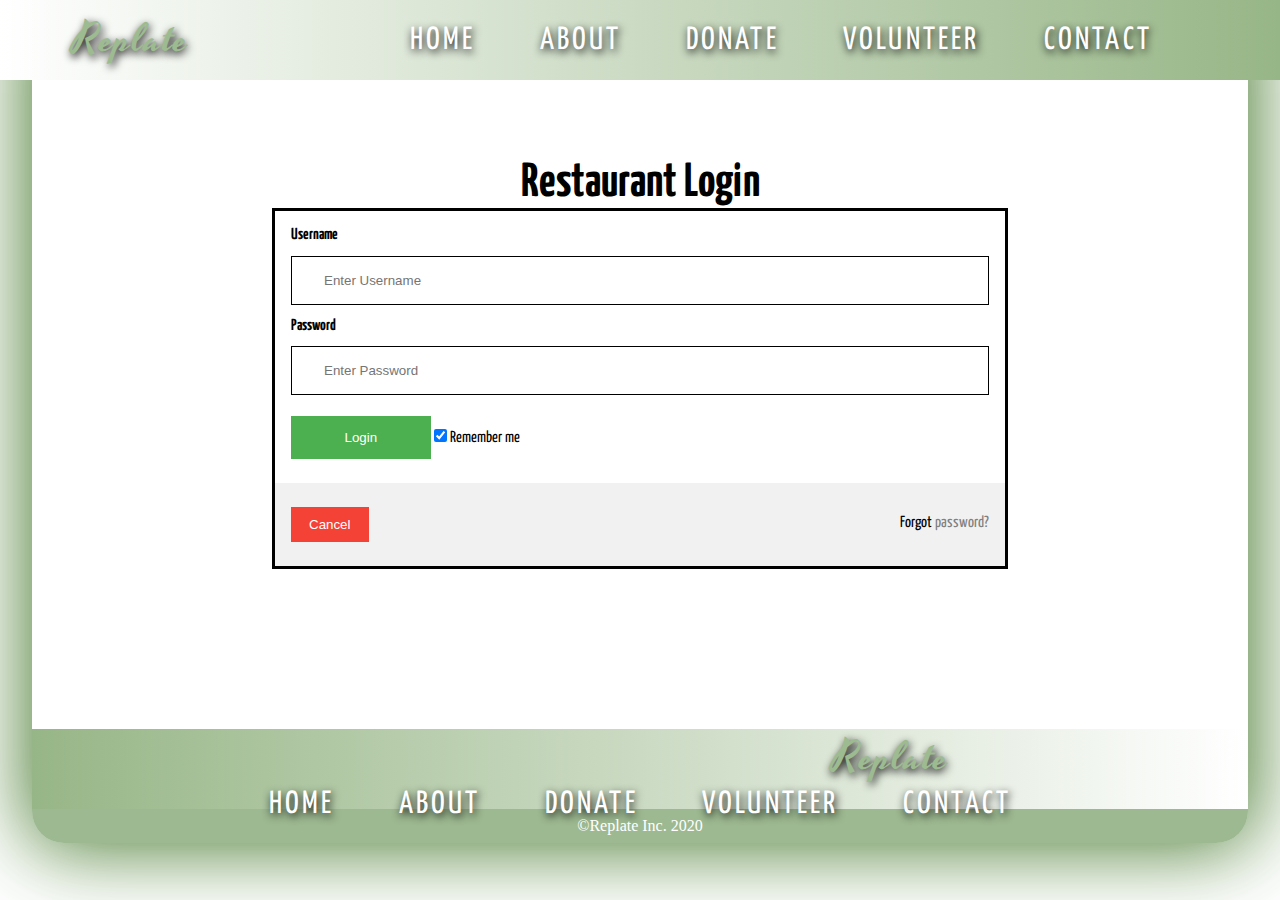
==== restaurantlogin.html @ 1e685620 "Files copied" ====
<!DOCTYPE html>
<html lang="en">
<head>
    <meta charset="UTF-8">
    <meta name="viewport" content="width=device-width, initial-scale=1.0">
    <title>Replate</title>
    <link rel="stylesheet" href="https://unpkg.com/aos@next/dist/aos.css" />
    <link rel="stylesheet" href="restaurantlogin.css">
    <link href="https://fonts.googleapis.com/css2?family=Yanone+Kaffeesatz&family=Yesteryear&display=swap" rel="stylesheet">
</head>
<body>
    <div id="home"></div>
    <div class="page-center">
        <div class="menu-toggle">
                <div class="bar-container">
                    <div class="bar half start"></div>
                    <div class="bar"></div>
                    <div class="bar half end"></div>
                </div>
            </div>
            <div class="nav-bar">
                <a href="index.html" class="logo">Replate</a>
            <nav class="top-nav">
                
                <ul class="nav-list dropdown-menu">
                    <li class="dropdown"><a href="index.html#home" class="nav-link">Home</a></li>

                    <li><a href="#about" class="nav-link">About</a></li>

                    <li><a href="index.html#donate" class="nav-link">Donate</a></li>

                    <li><a href="index.html#volunteer" class="nav-link">Volunteer</a></li>

                    <li><a href="#contact" class="nav-link">Contact</a></li>
                </ul>
            </nav>
            </div>
            <div class="page-container">
                <div class="login-form">
                    <h2>Restaurant Login</h2>
                    <form action="" method="post">
                    

                    <div class="container">
                        <label for="uname"><b>Username</b></label>
                        <input type="text" placeholder="Enter Username" name="uname" required>

                        <label for="psw"><b>Password</b></label>
                        <input type="password" placeholder="Enter Password" name="psw" required>
                            
                        <button type="submit">Login</button>
                        <label>
                        <input type="checkbox" checked="checked" name="remember"> Remember me
                        </label>
                    </div>

                    <div class="container" style="background-color:#f1f1f1">
                        <button type="button" class="cancelbtn">Cancel</button>
                        <span class="psw">Forgot <a href="#">password?</a></span>
                    </div>
                    </form>

                </div>

                


                <div class="nav-bar-bottom">
                <a href="#index.html" class="logo-bottom">Replate</a>
            <nav class="top-nav-bottom">
                
                <ul class="nav-list-bottom dropdown-menu">
                    <li class="dropdown"><a href="index.html" class="nav-link">Home</a></li>

                    <li><a href="#about" class="nav-link">About</a></li>

                    <li><a href="index.html#donate" class="nav-link">Donate</a></li>

                    <li><a href="index.html#volunteer" class="nav-link">Volunteer</a></li>

                    <li><a href="#contact" class="nav-link">Contact</a></li>
                </ul>
            </nav>
            </div>
        
        <footer class="copyright">
            <p><p class="crp">&copy;Replate Inc. 2020</p>
        </footer>
        <script src="https://ajax.googleapis.com/ajax/libs/jquery/3.3.1/jquery.min.js"></script>
    <script src="https://unpkg.com/aos@next/dist/aos.js"></script>
        <script src="main.js"></script>
        </div>
    </div>
</body>
</html>
---- restaurantlogin.css ----
/* font import */
@import url('https://fonts.googleapis.com/css2?family=Yanone+Kaffeesatz&family=Yesteryear&display=swap');

/* end font import */

/* start global styles */
* {
  box-sizing: border-box;
  outline: none;
  text-decoration: none;
  list-style-type: none;
  margin: 0rem 0rem 0rem 0rem;
  padding: 0rem 0rem 0rem 0rem;
}

body {
    font-family: 'Yanone Kaffeesatz', sans-serif;
    
}

html {
    scroll-behavior: smooth;
}

html::-webkit-scrollbar {
  display: none;
  -ms-overflow-style: none;  
  scrollbar-width: none;
}

.page-container {
    margin: 0 2rem;
    border-radius: 2rem;
    overflow: hidden;
    box-shadow: .03rem .01rem 5rem .3rem rgba(33, 95, 4, 0.836);
}

.page-center {
    justify-content: center;
    align-items: center;
    margin: 0 auto;
    padding: 0rem 0rem 0rem 0rem;
    
}

section {
    margin: 0rem 4.5rem 0rem 4.5rem;
    text-align: center;
}

a {
    text-decoration: none;
    color: grey;
}

form {
    border: 3px solid black;
}

/*  end global styles */

/* start navigation styles */
.logo {
    font-family: 'Yesteryear', cursive;
    font-size: 2.5rem;
    flex: 1 1 auto;
    margin-left: 4.5rem;
    color: rgb(157, 187, 144);
    text-shadow: .1rem .2rem .5rem rgb(0, 0, 0);
    letter-spacing: .1rem;
}

.nav-bar {
    position: fixed;
    display: flex;
    justify-content: center;
    align-items: center;
    flex-direction: row;
    flex-wrap: wrap;
    width: 100%;
    z-index: 1;
    height: 5rem;
    transition: all 800ms cubic-bezier(.01, 0, .0, 1.05);
    background: linear-gradient(to right, rgb(255, 255, 255), rgb(151, 182, 135));
}

.nav-list {
    display: flex;
    justify-content: right;
    margin-right: 6rem;
}

.nav-list a {
    text-transform: uppercase;
    text-decoration: none;
    font-size: 2rem;
    margin: 2rem;
    color: white;
    text-shadow: .1rem .2rem .5rem black;
    letter-spacing: .2rem;
}

.nav-link:hover,
.nav-link:focus {
    font-size: 2.1rem;
     -webkit-background-clip: text;
    background-clip: text;
    -webkit-text-fill-color: rgba(255, 255, 255, 0.678); */
 }  
/* end navigation styles */

/* start form styles */
.login-form {
    display: flex;
    flex-direction: column;
    justify-content: center;
    align-items: center;
    padding: 10rem 15rem 10rem 15rem;
}

h2 {
    font-size: 3rem;
}

input[type=text], input[type=password] {
  width: 100%;
  padding: 1rem 2rem;
  margin: .8rem 0;
  border: 1px solid rgb(0, 0, 0);
  box-sizing: border-box;
}

button {
  background-color: #4CAF50;
  color: white;
  padding: 14px 20px;
  margin: 8px 0;
  border: none;
  cursor: pointer;
  width: 20%;
}

button:hover {
  opacity: 0.8;
}

.cancelbtn {
  width: auto;
  padding: 10px 18px;
  background-color: #f44336;
}

.imgcontainer {
  text-align: center;
  margin: 24px 0 12px 0;
}

img.avatar {
  width: 40%;
  border-radius: 50%;
}

.container {
  padding: 16px;
}

span.psw {
  float: right;
  padding-top: 16px;
}
/* end form styles */


/* start bottom nav styles */
 .logo-bottom {
    font-family: 'Yesteryear', cursive;
    font-size: 2.5rem;
    flex: 1 1 auto;
    color: rgb(157, 187, 144);
    text-shadow: .1rem .2rem .5rem rgb(0, 0, 0);
    letter-spacing: .1rem;
    padding: 0rem 0rem 0rem 50rem;
}

.nav-bar-bottom {
    display: flex;
    justify-content: center;
    align-items: center;
    flex-direction: row-reverse;
    flex-wrap: wrap;
    width: 100%;
    bottom: 0;
    z-index: 1;
    height: 5rem;
    transition: all 800ms cubic-bezier(.01, 0, .0, 1.05);
    background: linear-gradient(to left, rgb(255, 255, 255), rgb(151, 182, 135));
}

.nav-list-bottom {
    display: flex;
    justify-content: right;
}

.nav-list-bottom a {
    text-transform: uppercase;
    text-decoration: none;
    font-size: 2rem;
    margin: 2rem;
    color: white;
    text-shadow: .1rem .2rem .5rem black;
    letter-spacing: .2rem;
}

.nav-link:hover,
.nav-link:focus {
    font-size: 2.1rem;
     -webkit-background-clip: text;
    background-clip: text;
    -webkit-text-fill-color: rgba(255, 255, 255, 0.678); */
 }
/* end bottom nav styles */

/* start footer styles */
.copyright {
    text-align: center;
    color: white;
    background-color: rgba(33, 95, 4, 0.438);
    font-size: 1rem;
    padding: .5rem .5rem;
    font-family: initial;
}


/* end footer styles */
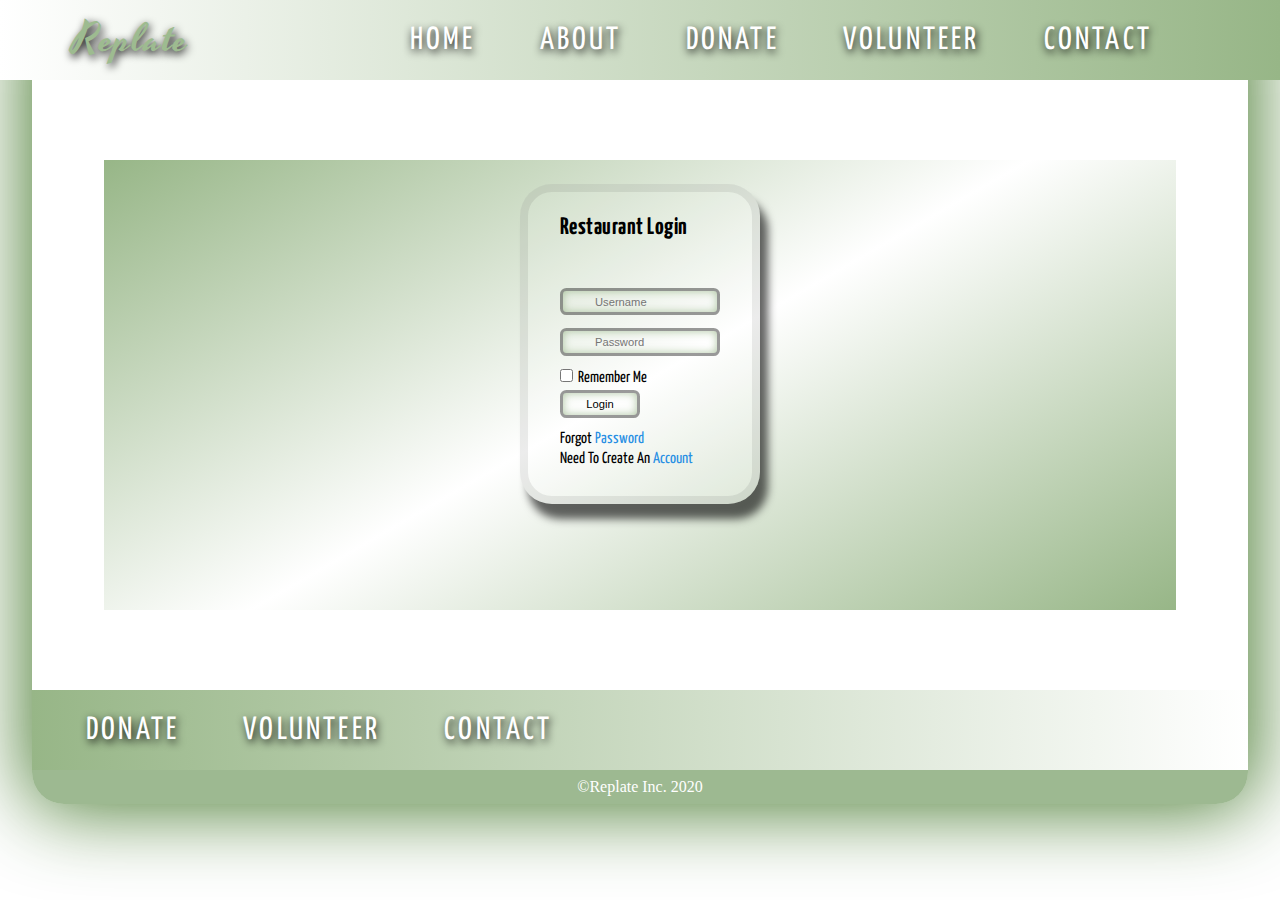
==== commit 4d052860: "Merge pull request #1 from MrJmhouston/master" ====
--- a/restaurantlogin.html
+++ b/restaurantlogin.html
@@ -36,34 +36,30 @@
             </nav>
             </div>
             <div class="page-container">
-                <div class="login-form">
-                    <h2>Restaurant Login</h2>
-                    <form action="" method="post">
-                    
-
-                    <div class="container">
-                        <label for="uname"><b>Username</b></label>
-                        <input type="text" placeholder="Enter Username" name="uname" required>
-
-                        <label for="psw"><b>Password</b></label>
-                        <input type="password" placeholder="Enter Password" name="psw" required>
+                <section>
+                    <div class="box">
+                        <div class="form">
+                            <h2>Restaurant Login</h2>
+                            <form action="">
+                            <div class="input-box">
+                                <input type="text" placeholder="Username">
+                                <i class="fas fa-user"></i>
+                            </div>
+                            <div class="input-box">
+                                <input type="password" placeholder="Password">
+                                <i class="fas fa-lock"></i>
+                            </div>
                             
-                        <button type="submit">Login</button>
-                        <label>
-                        <input type="checkbox" checked="checked" name="remember"> Remember me
-                        </label>
+                            <label class="remember" for="remember"><input type="checkbox">Remember Me</label>
+                            <div class="input-box">
+                                <input type="submit" value="Login">
+                                </div>
+                                </form>
+                                <p>Forgot <a href="#">Password</a></p>
+                                <p>Need To Create An <a href="#">Account</a></p>
+                        </div>
                     </div>
-
-                    <div class="container" style="background-color:#f1f1f1">
-                        <button type="button" class="cancelbtn">Cancel</button>
-                        <span class="psw">Forgot <a href="#">password?</a></span>
-                    </div>
-                    </form>
-
-                </div>
-
-                
-
+                </section>
 
                 <div class="nav-bar-bottom">
                 <a href="#index.html" class="logo-bottom">Replate</a>
--- a/restaurantlogin.css
+++ b/restaurantlogin.css
@@ -44,17 +44,18 @@
 }
 
 section {
-    margin: 0rem 4.5rem 0rem 4.5rem;
-    text-align: center;
-}
+    margin: 10rem 4.5rem 5rem 4.5rem;
+    display: flex;
+    justify-content: center;
+    min-height: 50vh;
+    background: linear-gradient(-30deg, rgb(151, 182, 135) 0%, white 50%, rgb(151, 182, 135) 100%);
+    animation: animate 10s linear infinite;
+}
+
 
 a {
     text-decoration: none;
-    color: grey;
-}
-
-form {
-    border: 3px solid black;
+    color: rgb(40, 143, 228);
 }
 
 /*  end global styles */
@@ -105,68 +106,84 @@
     font-size: 2.1rem;
      -webkit-background-clip: text;
     background-clip: text;
-    -webkit-text-fill-color: rgba(255, 255, 255, 0.678); */
+    -webkit-text-fill-color: rgba(255, 255, 255, 0.678);
  }  
 /* end navigation styles */
 
 /* start form styles */
-.login-form {
-    display: flex;
-    flex-direction: column;
-    justify-content: center;
-    align-items: center;
-    padding: 10rem 15rem 10rem 15rem;
-}
-
-h2 {
-    font-size: 3rem;
-}
-
-input[type=text], input[type=password] {
+
+.box {
+  position: relative;
+  margin: 1.5rem;
+  padding: 0rem 2rem 0rem 2rem;
+  width: 15rem;
+  height: 20rem;
+  display: flex;
+  justify-content: center;
+  align-items: center;
+  background: rgba(255, 255, 255, .1);
+  border: .5rem solid rgba(0, 0, 0, 0.075);
+  border-radius: 2rem;
+  box-shadow: .5rem .9rem .5rem rgba(0, 0, 0, 0.61);
+}
+
+.box .form {
+  position: relative;
   width: 100%;
-  padding: 1rem 2rem;
-  margin: .8rem 0;
-  border: 1px solid rgb(0, 0, 0);
-  box-sizing: border-box;
-}
-
-button {
-  background-color: #4CAF50;
-  color: white;
-  padding: 14px 20px;
-  margin: 8px 0;
-  border: none;
+}
+
+.box .form h2 {
+  color: black;
+  letter-spacing: .03rem;
+  margin-bottom: 3rem;
+}
+
+.box .form .input-box {
+  position: relative;
+  width: 100%;
+  margin-bottom: .8rem;
+}
+
+.box .form .input-box input {
+  width: 100%;
+  outline: none;
+  border:  solid rgba(0, 0, 0, 0.397);
+  background: transparent;
+  padding: .3rem .2rem;
+  border-radius: .4rem;
+  box-shadow: inset 0rem 0rem .5rem rgba(151, 182, 135, 0.76);
+  font-size: .7rem;
+}
+
+.box .form .input-box input[type=text], 
+.box .form .input-box input[type=password] {
+  padding-left: 2rem;
+}
+
+.box .form .input-box input[type=submit] {
+  max-width: 5rem;
+}
+
+.box .form .input-box i {
+  position: absolute;
+  top: .5rem;
+  left: .5rem;
+  transform: scale(0.7);
+}
+
+.remember {
+  position: relative;
+  display: inline-block;
+  margin-bottom: .3rem;
   cursor: pointer;
-  width: 20%;
-}
-
-button:hover {
-  opacity: 0.8;
-}
-
-.cancelbtn {
-  width: auto;
-  padding: 10px 18px;
-  background-color: #f44336;
-}
-
-.imgcontainer {
-  text-align: center;
-  margin: 24px 0 12px 0;
-}
-
-img.avatar {
-  width: 40%;
-  border-radius: 50%;
-}
-
-.container {
-  padding: 16px;
-}
-
-span.psw {
-  float: right;
-  padding-top: 16px;
+}
+
+.box .form .remember input[type=checkbox] {
+  margin: 0rem .3rem 0rem 0rem;
+}
+
+.form p {
+  margin-bottom: .3rem;
 }
 /* end form styles */
 
@@ -187,7 +204,7 @@
     justify-content: center;
     align-items: center;
     flex-direction: row-reverse;
-    flex-wrap: wrap;
+    flex-wrap: nowrap;
     width: 100%;
     bottom: 0;
     z-index: 1;
@@ -199,6 +216,7 @@
 .nav-list-bottom {
     display: flex;
     justify-content: right;
+
 }
 
 .nav-list-bottom a {
@@ -216,7 +234,7 @@
     font-size: 2.1rem;
      -webkit-background-clip: text;
     background-clip: text;
-    -webkit-text-fill-color: rgba(255, 255, 255, 0.678); */
+    -webkit-text-fill-color: rgba(255, 255, 255, 0.678);
  }
 /* end bottom nav styles */
 
